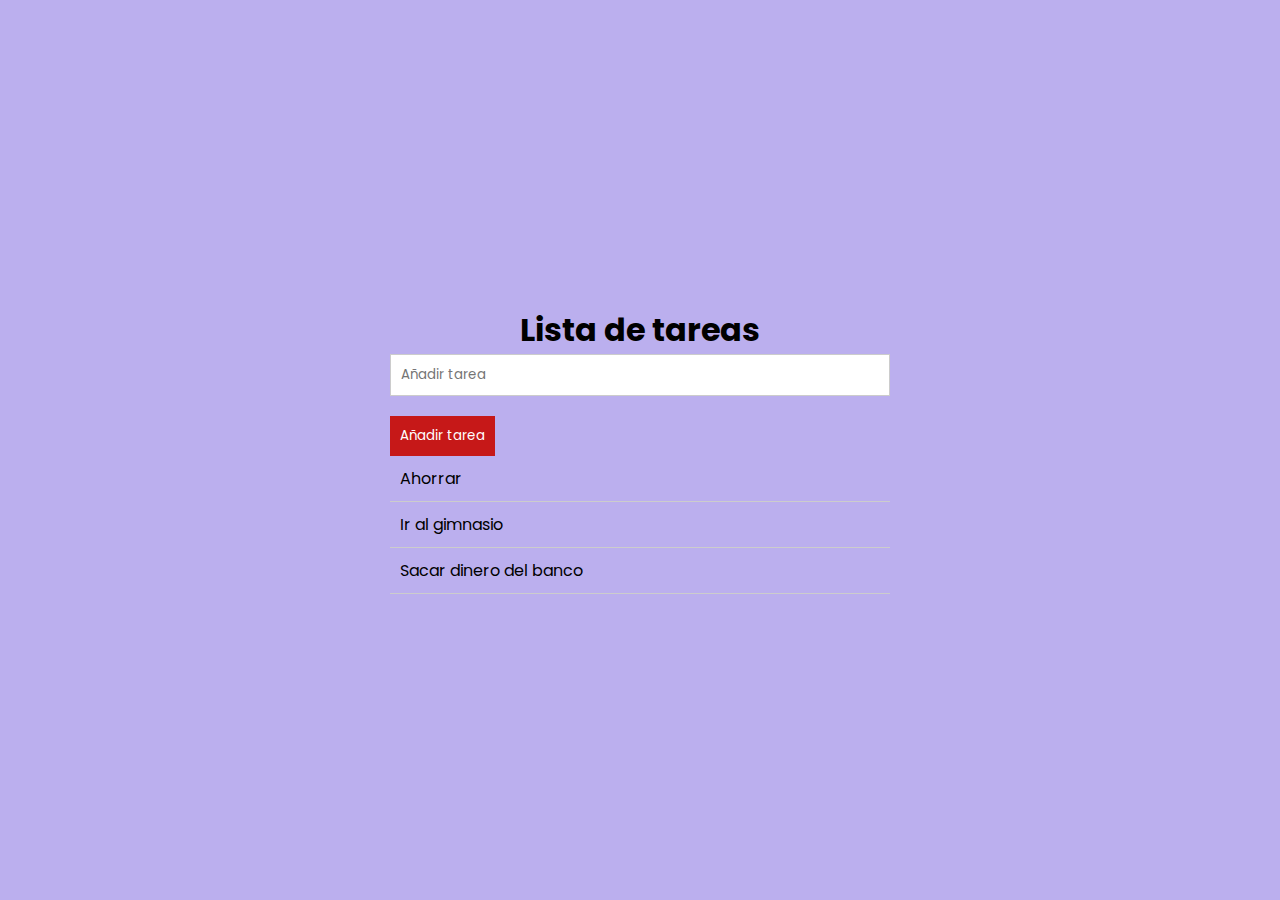
==== App/index.html @ b66f1c2b "se sube la app" ====
<!DOCTYPE html>
<html lang="es">
<head>
  <meta charset="UTF-8">
  <title>ToDoList</title>
  <link rel="stylesheet" type="text/css" href="index.css">
</head>
<body>
  <div class="container">
    <h1>Lista de tareas</h1>
    <ul class="tasks">
        <input type="text" id="new-task" placeholder="Añadir tarea">
        <button id="add-task">Añadir tarea</button>
        <li>Ahorrar </li>
      <li>Ir al gimnasio</li>
      <li>Sacar dinero del banco</li>
    </ul>
  </div>
</body>
</html>
---- App/index.css ----
@import url('https://fonts.googleapis.com/css?family=Poppins: 200, 300,400,500, 600, 700, 800, 900&display=swap');
*
{
    margin: 0;
     padding: 0;
     box-sizing: border-box;
     font-family: 'Poppins', sans-serif;
    
}
body {
    display: flex;
    margin: 0;
    justify-content: center;
    align-items: center;
    min-height: 100vh;
    background:#4020ce5b
    
    
  }
  
  .container {
    width: 500px;
    margin: 0 auto;
  }
  
  h1 {
    text-align: center;
  }
  
  ul {
    list-style-type: none;
    padding: 0;
    margin: 0;
  }
  
  li {
    padding: 10px;
    border-bottom: 1px solid #ccc;
  }
  
  input {
    width: 100%;
    padding: 10px;
    border: 1px solid #ccc;
    margin-bottom: 10px;
  }
  
  button {
    margin-top: 10px;
    background-color: #c61818;
    color: #fff;
    padding: 10px;
    border: none;
    cursor: pointer;
  }
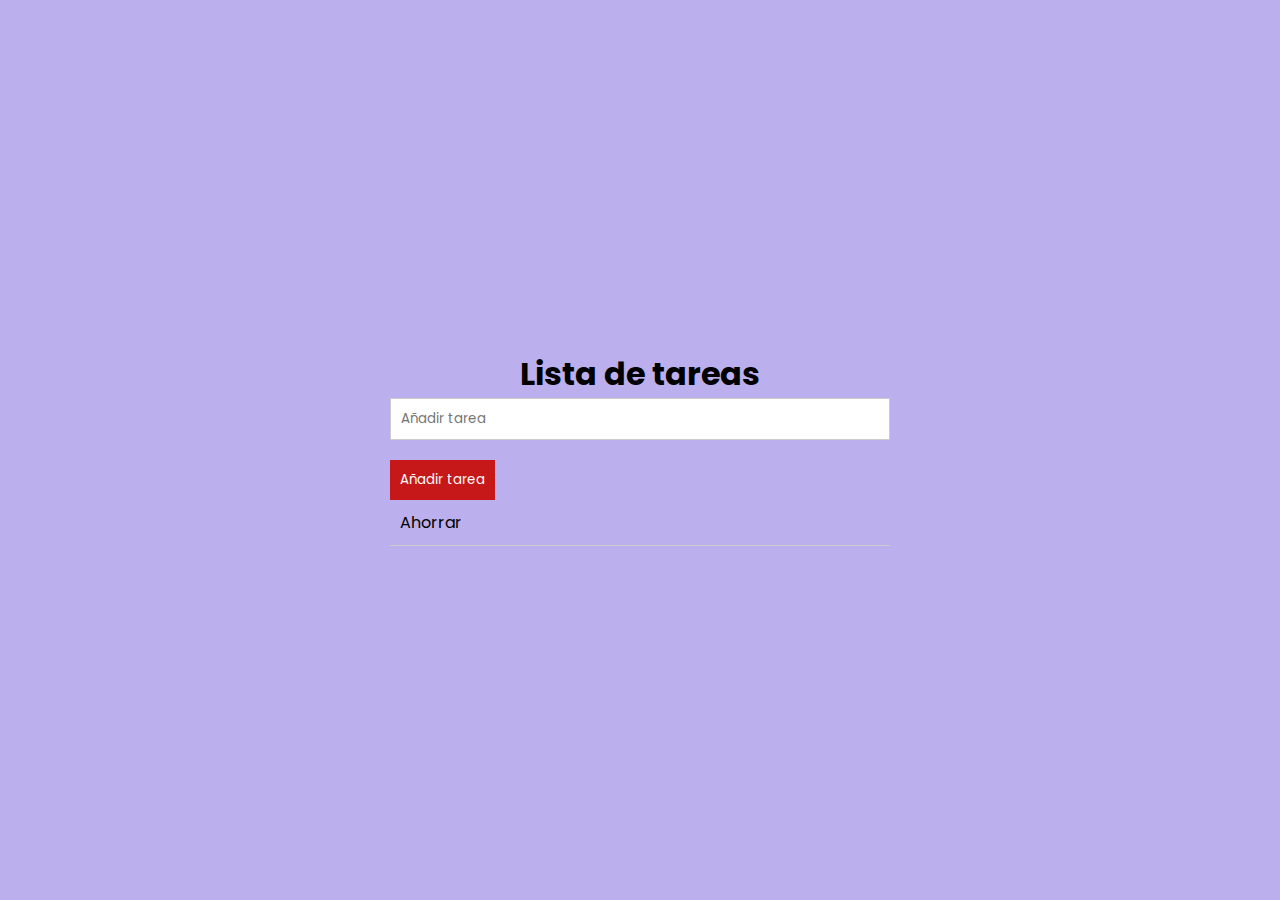
==== commit 5296e31a: "se sube el proyecto" ====
--- a/App/index.html
+++ b/App/index.html
@@ -11,9 +11,18 @@
     <ul class="tasks">
         <input type="text" id="new-task" placeholder="Añadir tarea">
         <button id="add-task">Añadir tarea</button>
-        <li>Ahorrar </li>
-      <li>Ir al gimnasio</li>
-      <li>Sacar dinero del banco</li>
+        <li>Ahorrar</li>
+
+        <li>Llamar a mi madre</li>
+        <li>Comprar pan</li>
+        <li>Ir al supermercado</li>
+        <li>Limpiar la casa</li>
+        <li>Sacar la basura</li>
+        <li>Lavar la ropa</li>
+        <li>Lorem ipsum dolor sit amet consectetur adipisicing elit. Iusto, eaque sequi ut eligendi laborum blanditiis fugiat. Pariatur fugiat, deleniti ipsa animi perspiciatis tempore, molestiae, tempora eos dolorem vel minima impedit.</li>
+        <li>Ir al gimnasio</li>
+        <li>Sacar dinero</li>
+        <li>Echar gasolina</li>
     </ul>
   </div>
 </body>
--- a/App/index.css
+++ b/App/index.css
@@ -8,7 +8,9 @@
     
 }
 body {
+  height: 100%;
     display: flex;
+    overflow: hidden;
     margin: 0;
     justify-content: center;
     align-items: center;
@@ -16,24 +18,34 @@
     background:#4020ce5b
     
     
+    
   }
   
   .container {
-    width: 500px;
-    margin: 0 auto;
+    position: absolute;
+    height: 200px;
+    overflow: auto;
   }
-  
+  .element.styles{
+    width: 3rem;
+    height: auto;
+    padding: 0.5rem;
+    border-radius: 0.375rem;
+
+  }
   h1 {
     text-align: center;
   }
   
   ul {
+    width: 500px;
     list-style-type: none;
     padding: 0;
     margin: 0;
   }
   
   li {
+    width: 500px;
     padding: 10px;
     border-bottom: 1px solid #ccc;
   }
@@ -44,6 +56,19 @@
     border: 1px solid #ccc;
     margin-bottom: 10px;
   }
+  .basura{
+    width:3rem;
+    height: auto;
+    cursor: pointer;
+    display: flex;
+  }
+  
+  .check {
+    width:3rem;
+    height: auto;
+    cursor: pointer;
+    display: flex;
+  }
   
   button {
     margin-top: 10px;
@@ -53,4 +78,10 @@
     border: none;
     cursor: pointer;
   }
+  @media (max-width: 500px) {
+    .container {
+      width: 100%;
+    }
+  }
+  
   